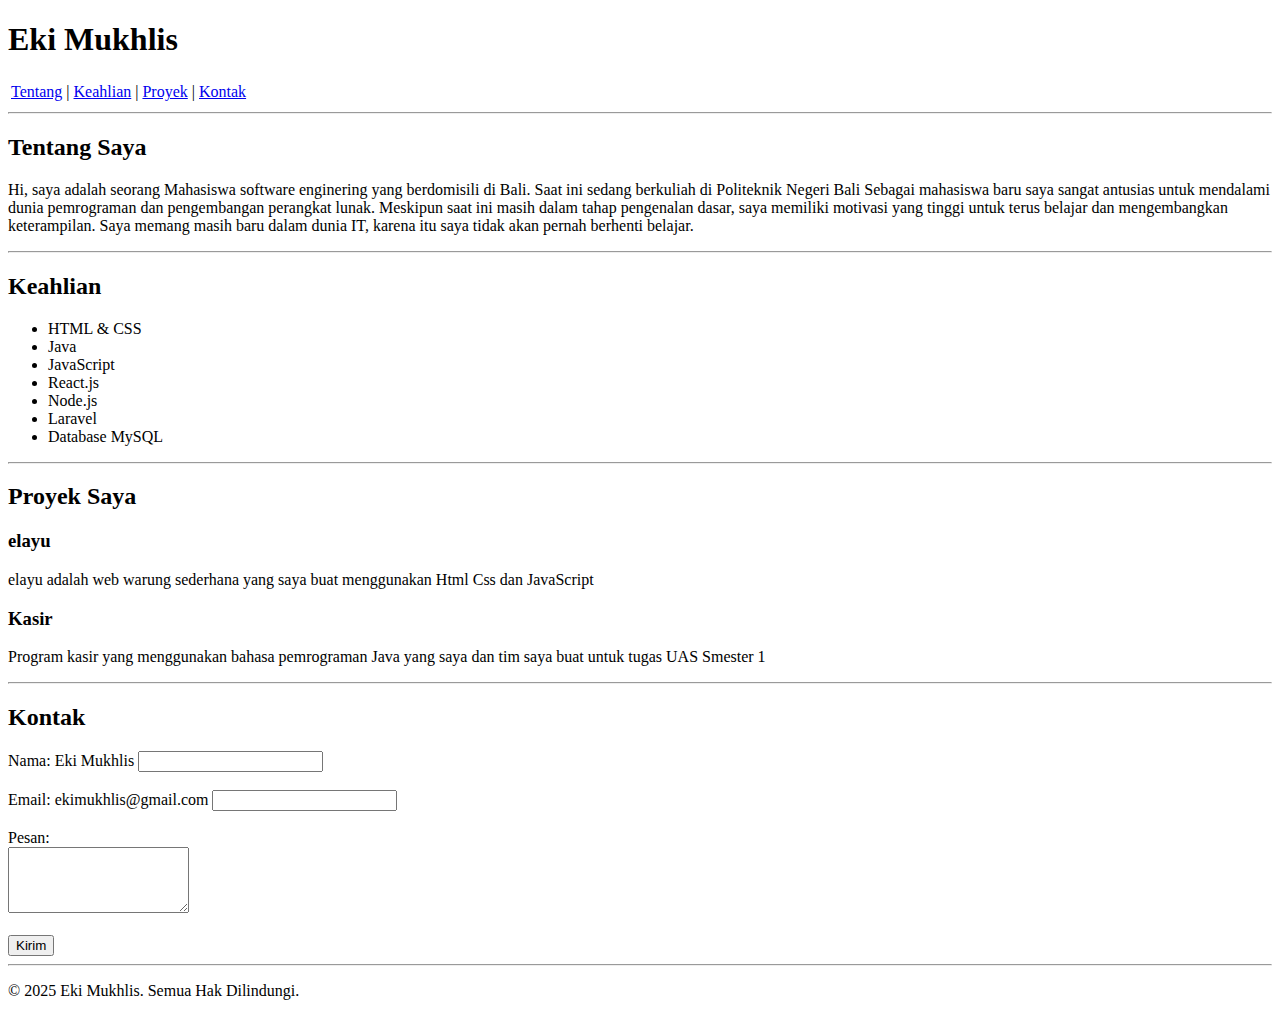
==== index.html @ c5e9a51f "first commit" ====
<!DOCTYPE html>
<html lang="id">
<head>
    <meta charset="UTF-8">
    <meta name="viewport" content="width=device-width, initial-scale=1.0">
    <title>Portofolio Web Developer Eki Mukhlis</title>
</head>
<body>

    <header>
        <h1>Eki Mukhlis</h1>
       
        <nav>
            <table>
                <tr>
                    <td><a href="#about">Tentang</a> |</td>
                    <td><a href="#skills">Keahlian</a> |</td>
                    <td><a href="#projects">Proyek</a> |</td>
                    <td><a href="#contact">Kontak</a></td>
                </tr>
            </table>
        </nav>
    </header>

    <hr>

    <section id="about">
        <h2>Tentang Saya</h2>
        <p>Hi, saya adalah seorang Mahasiswa software enginering yang berdomisili di Bali. Saat ini sedang berkuliah di Politeknik Negeri Bali Sebagai mahasiswa baru saya sangat antusias untuk mendalami dunia pemrograman dan pengembangan perangkat lunak. Meskipun saat ini masih dalam tahap pengenalan dasar, saya memiliki motivasi yang tinggi untuk terus belajar dan mengembangkan keterampilan. Saya memang masih baru dalam dunia IT, karena itu saya tidak akan pernah berhenti belajar.
        </p>
    </section>

    <hr>

    <section id="skills">
        <h2>Keahlian</h2>
        <ul>
            <li>HTML & CSS</li>
            <li>Java</li>
            <li>JavaScript</li>
            <li>React.js</li>
            <li>Node.js</li>
            <li>Laravel</li>
            <li>Database MySQL</li>
        </ul>
    </section>

    <hr>

    <section id="projects">
        <h2>Proyek Saya</h2>
        <article>
            <h3>elayu</h3>
            <p>elayu adalah web warung sederhana yang saya buat menggunakan Html Css dan JavaScript</p>
        </article>
        <article>
            <h3>Kasir</h3>
            <p>Program kasir yang menggunakan bahasa pemrograman Java yang saya dan tim saya buat untuk tugas UAS Smester 1</p>
        </article>
    </section>

    <hr>

    <section id="contact">
        <h2>Kontak</h2>
        <form>
            <label for="name">Nama: Eki Mukhlis</label>
            <input type="text" id="name" required><br><br>

            <label for="email">Email: ekimukhlis@gmail.com</label>
            <input type="email" id="email" required><br><br>

            <label for="message">Pesan:</label><br>
            <textarea id="message" rows="4" required></textarea><br><br>

            <button type="submit">Kirim</button>
        </form>
    </section>

    <hr>

    <footer>
        <p>&copy; 2025 Eki Mukhlis. Semua Hak Dilindungi.</p>
    </footer>

</body>
</html>
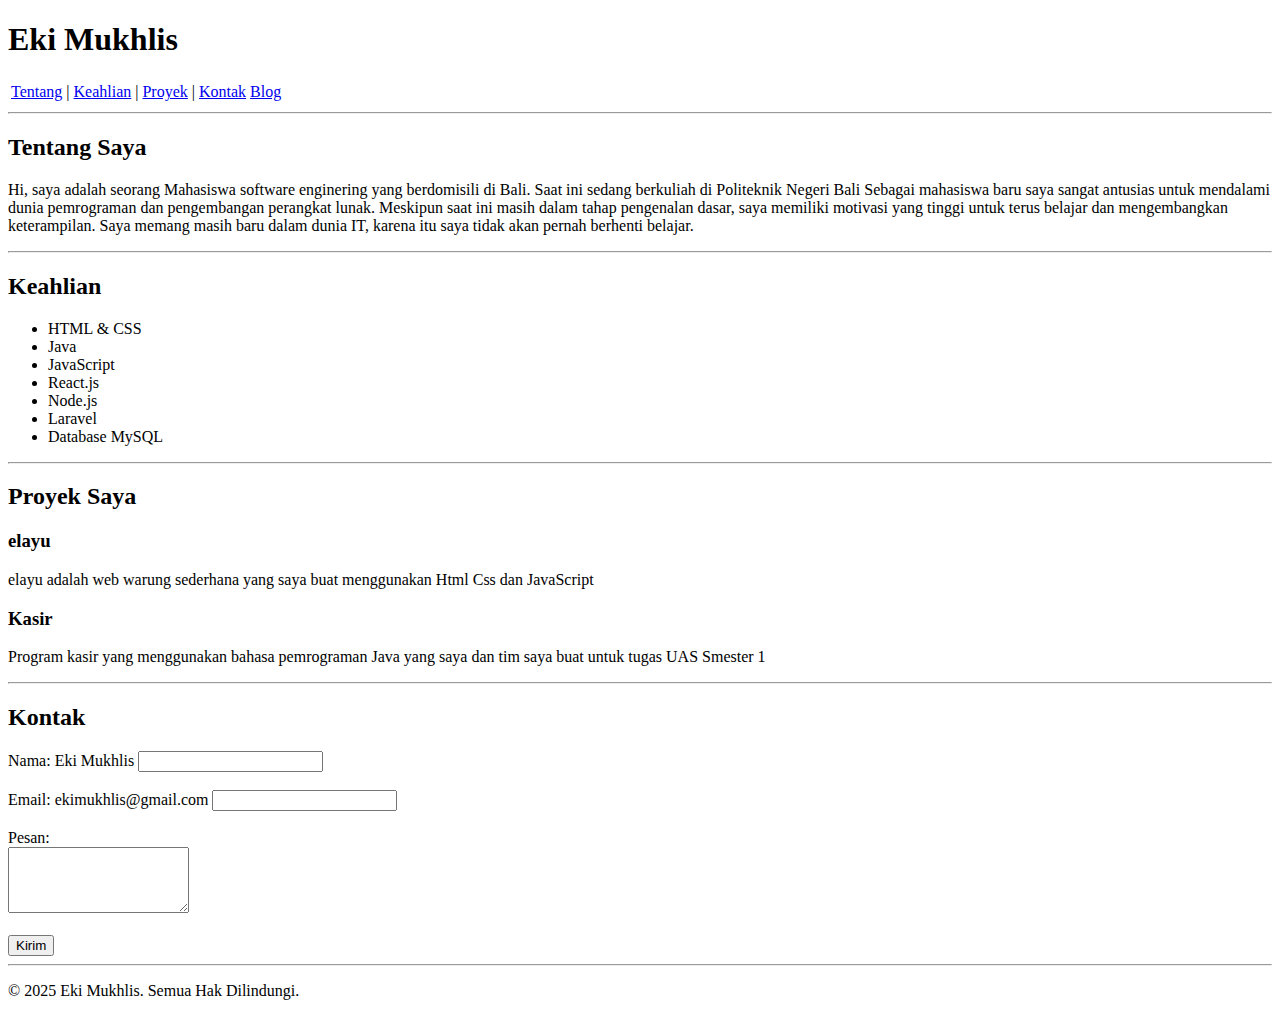
==== commit 3b9fb1dc: "edit html tambahkan link blog" ====
--- a/index.html
+++ b/index.html
@@ -17,6 +17,7 @@
                     <td><a href="#skills">Keahlian</a> |</td>
                     <td><a href="#projects">Proyek</a> |</td>
                     <td><a href="#contact">Kontak</a></td>
+                    <td><a href="#blog">Blog</a></td>
                 </tr>
             </table>
         </nav>
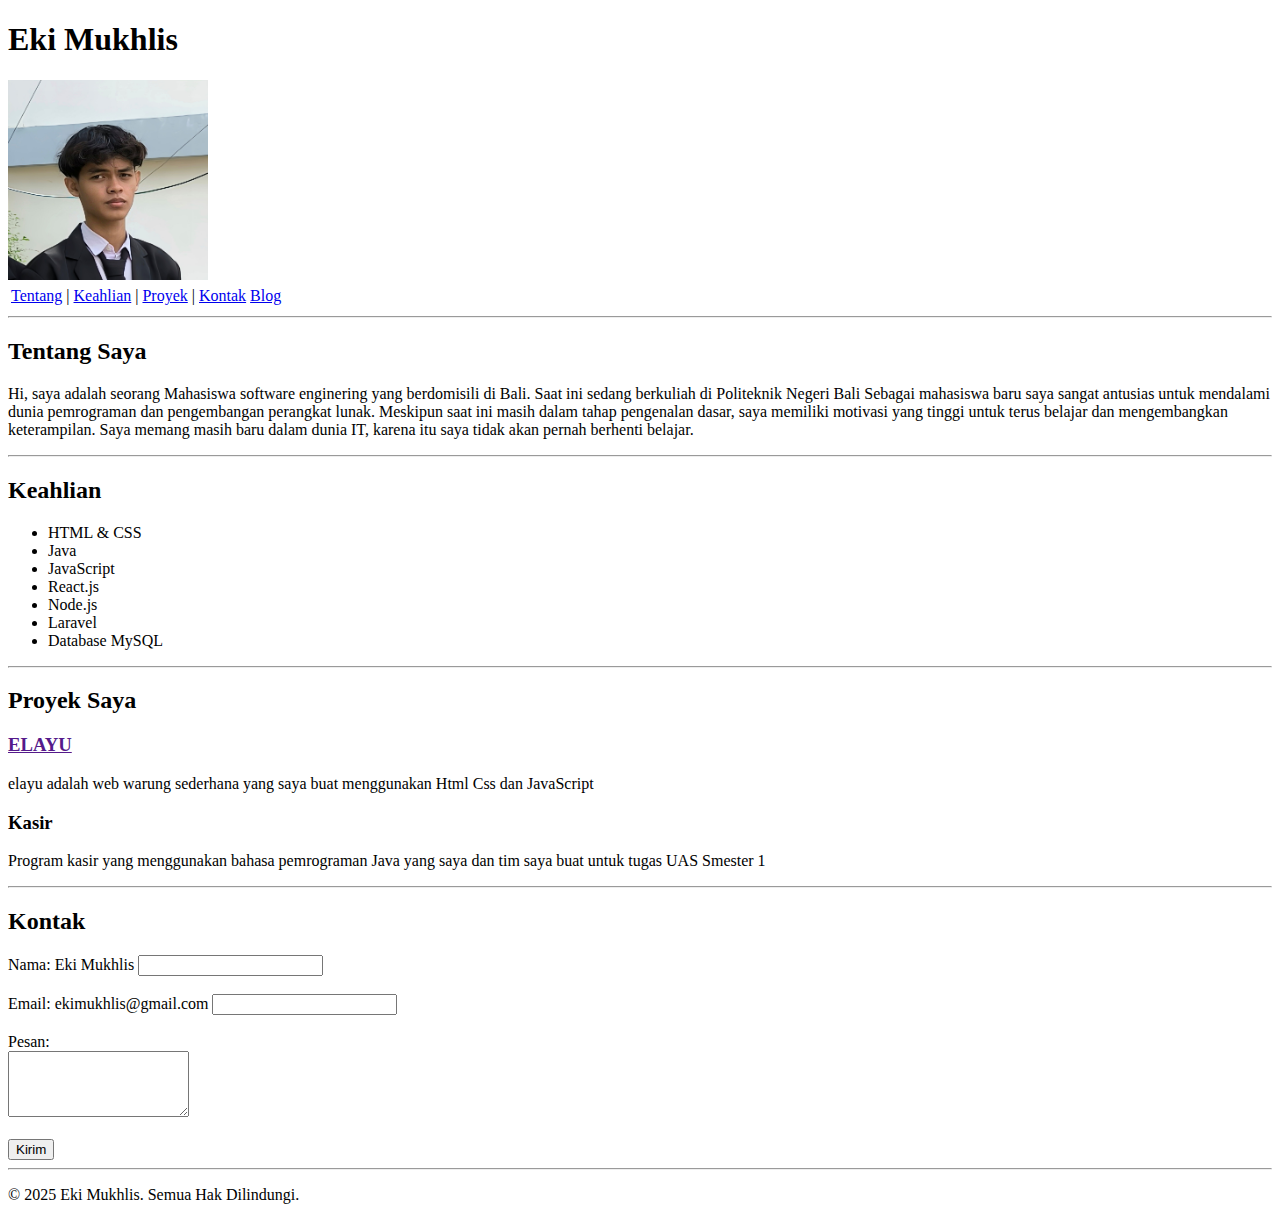
==== commit 61a58aed: "html atribut - list" ====
--- a/index.html
+++ b/index.html
@@ -9,7 +9,7 @@
 
     <header>
         <h1>Eki Mukhlis</h1>
-       
+        <img src="img/foto-profile.jpg" alt="" width="200" height="200">
         <nav>
             <table>
                 <tr>
@@ -17,7 +17,7 @@
                     <td><a href="#skills">Keahlian</a> |</td>
                     <td><a href="#projects">Proyek</a> |</td>
                     <td><a href="#contact">Kontak</a></td>
-                    <td><a href="#blog">Blog</a></td>
+                    <td><a href="blog.html">Blog</a></td>
                 </tr>
             </table>
         </nav>
@@ -51,7 +51,10 @@
     <section id="projects">
         <h2>Proyek Saya</h2>
         <article>
-            <h3>elayu</h3>
+            <a href="">
+                <h3>ELAYU</h3>
+
+            </a>
             <p>elayu adalah web warung sederhana yang saya buat menggunakan Html Css dan JavaScript</p>
         </article>
         <article>
